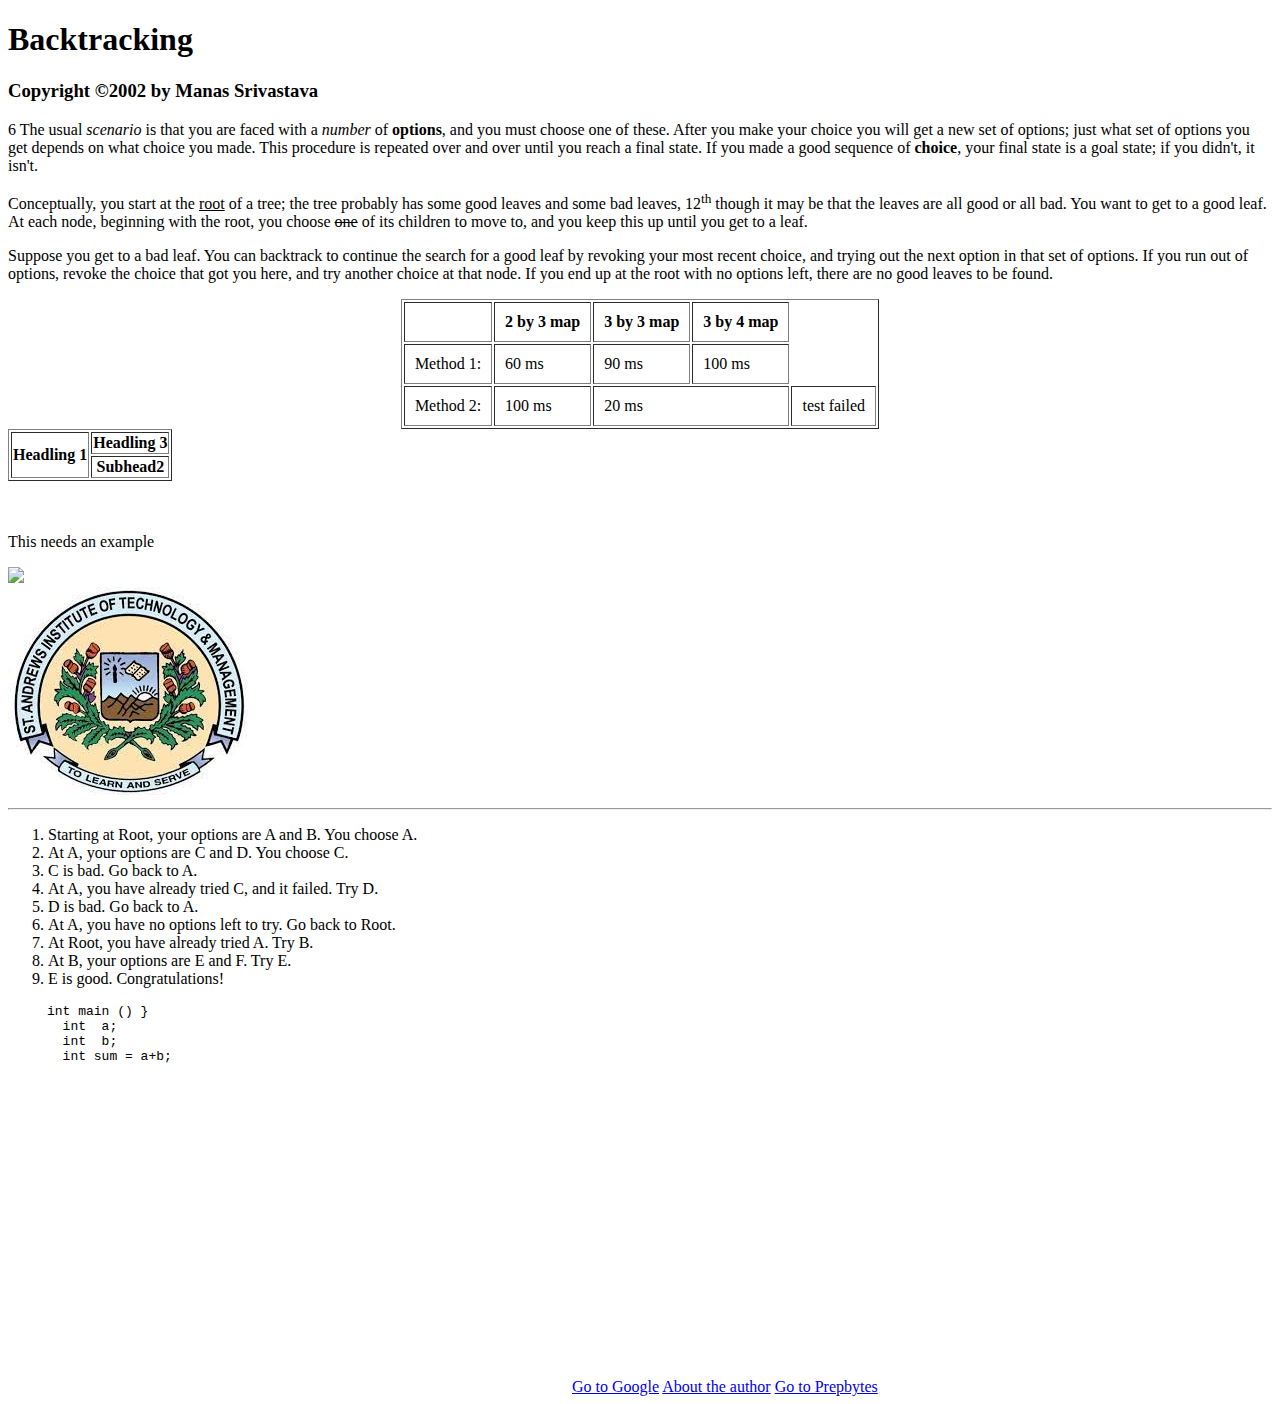
==== index.html @ b5cc72f6 "first commit" ====
<!DOCTYPE html>
<html lang="en">
    <head>
        <title>Mohit Srivastava</title>
    </head>
    <body>

</html><h1>Backtracking</h1>
<h3>Copyright ©2002 by Manas Srivastava</h3>
<p>6
 The usual <em>scenario</em> is that you are faced with a <i>number</i> of <b>options</b>, and you must choose one of these. After you make your choice you will get a new set of options; just what set of options you get depends on what choice you made. This procedure is repeated over and over until you reach a final state. If you made a good sequence of <strong>choice</strong>, your final state is a goal state; if you didn't, it isn't.
</p>
<p>
    Conceptually, you start at the <ins>root</ins> of a tree; the tree probably has some good leaves and some bad leaves, 12<sup>th</sup> though it may be that the leaves are all good or all bad. You want to get to a good leaf. At each node, beginning with the root, you choose <strike>one</strike> of its children to move to, and you keep this up until you get to a leaf.
</p>
<p>
    Suppose you get to a bad leaf. You can backtrack to continue the search for a good leaf by revoking your most recent choice, and trying out the next option in that set of options. If you run out of options, revoke the choice that got you here, and try another choice at that node. If you end up at the root with no options left, there are no good leaves to be found.
</p>
    <table border="1px" cellpadding="10px" cellspacind="10px" align="center">
        <thead>
            <tr>
                <th></th>
                <th>2 by 3 map</th>
                <th>3 by 3 map</th>
                <th>3 by 4 map</th>
            </tr>
        </thead>
         <tbody>
             <tr>
                 <td>Method 1:</td>
                 <td>60 ms</td>
                 <td>90 ms</td>
                 <td>100 ms</td>
               </tr>
               <tr>
                 <td>Method 2:</td>
                 <td>100 ms</td>
                 <td colspan="2">20 ms</td>
                 <td>test failed</td>
               </tr>
           </tbody>
         </table>

      <table border="1px">
        <thead>
             <tr>
                 <th rowspan="2">Headling 1</th>
                 <th rowspan=">Headling 2</th>
                 <th rowspan"2">Headling 3</th>
               </tr>
               <tr>
                   <th>Subhead2</th>
               </tr>
            </thead>
     </table>
     <br />
     <br />
<p>This needs an example</p>
<img
   src="https://www.cis.upenn.edu/~matuszek/cit594-2012/Pages/backtracking_files/treesearch.gif"
   />
 <br>
 <img src="image\download.jpg" />

 <hr>
<ol>
   <li>
       Starting at Root, your options are A and B. You choose A.</li>
   <li>
        At A, your options are C and D. You choose C.</li>
   <li>
       C is bad. Go back to A.</li>
   <li>
        At A, you have already tried C, and it failed. Try D.</li>
   <li>
        D is bad. Go back to A.</li>
   <li>
       At A, you have no options left to try. Go back to Root.</li>
   <li>
       At Root, you have already tried A. Try B.</li>
   <li>
       At B, your options are E and F. Try E.</li>
   <li>
       E is good. Congratulations!</li>
 </ol>  

 <pre>
     int main () }
       int  a;
       int  b;
       int sum = a+b;
</pre
     >    
     <iframe
      width="560"
      height="315" 
      src="https://www.youtube.com/embed/Ul_EM2xL_i4" 
      title="YouTube video player" 
      frameborder="0" 
      allow="accelerometer; autoplay; clipboard-write; encrypted-media; gyroscope; picture-in-picture" 
      allowfullscreen
    ></iframe>

     <a href="https://www.google.com/">Go to Google</a>
     <a href="author.html">About the author</a>
     <a href="https://www.prepbytes.com/">Go to Prepbytes</a>
 </body>
</html>
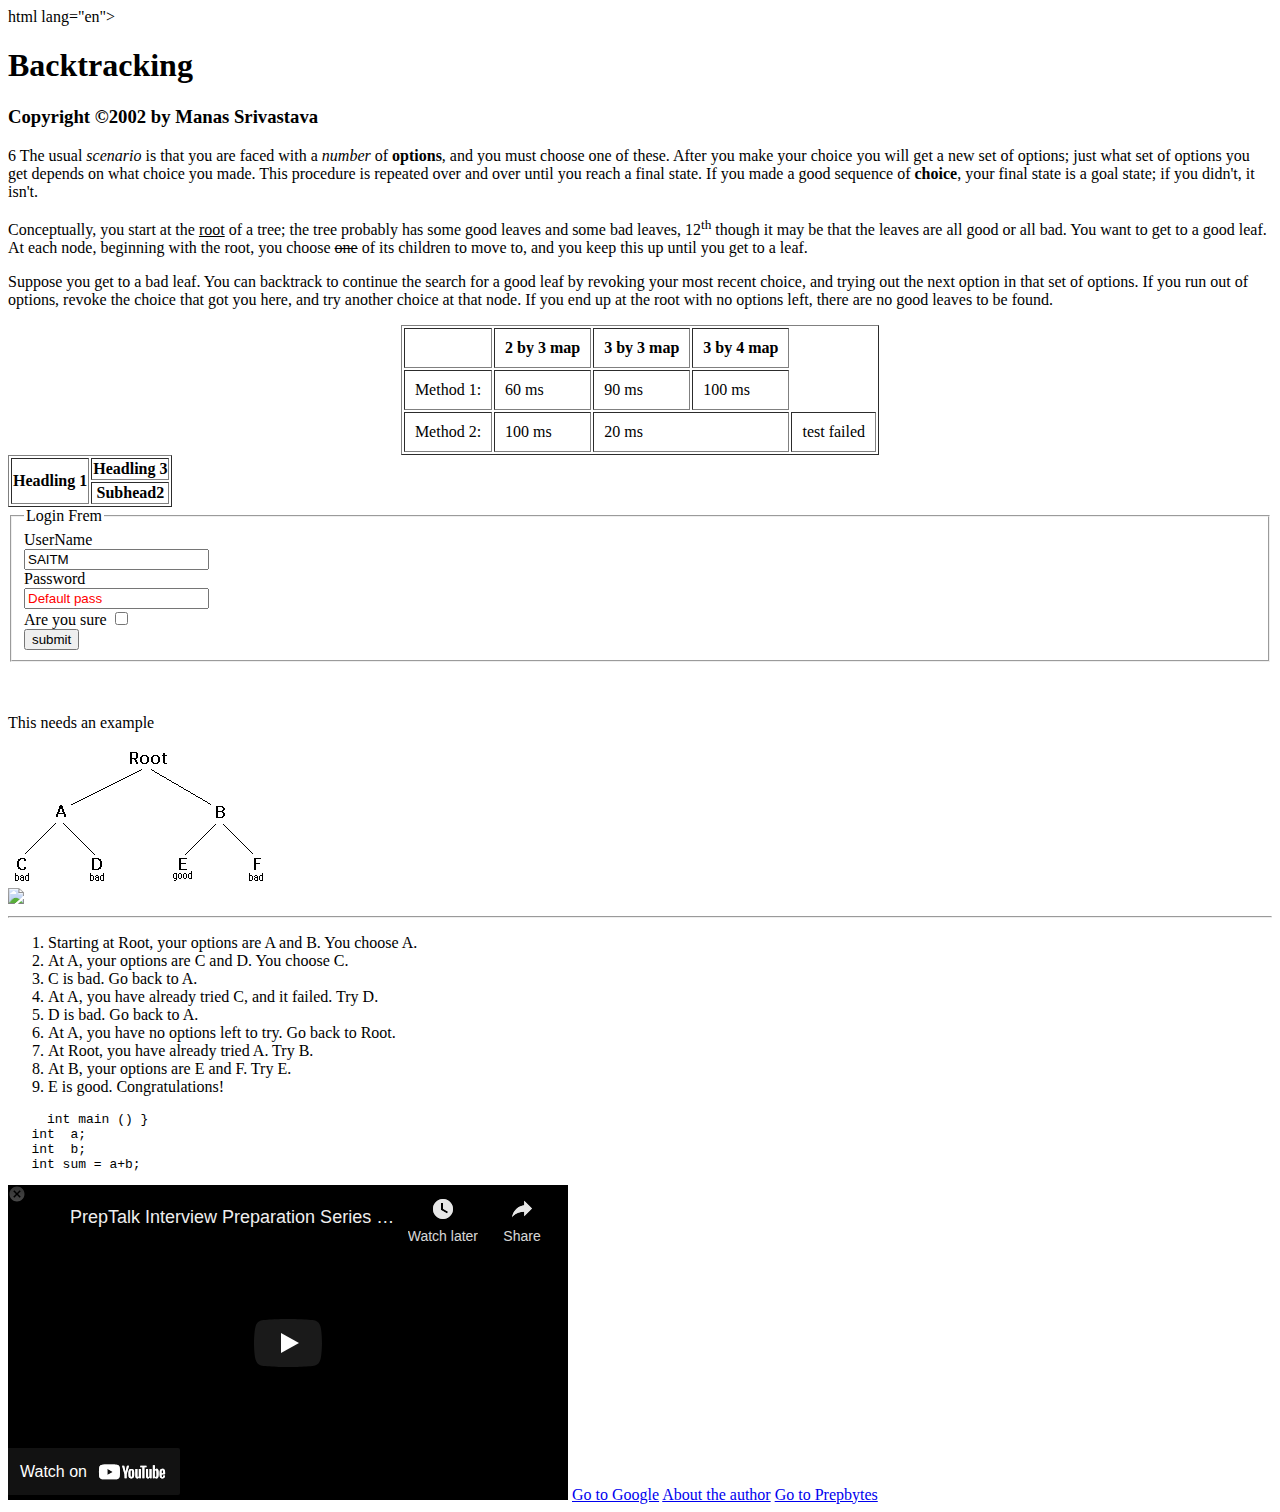
==== commit 6679e4f8: "first commit" ====
--- a/index.html
+++ b/index.html
@@ -1,108 +1,115 @@
 <!DOCTYPE html>
-<html lang="en">
-    <head>
-        <title>Mohit Srivastava</title>
-    </head>
-    <body>
+html lang="en"><head><meta http-equiv="Content-Type" content="text/html; charset=UTF-8">
+    <title>Mohit Srivastava</title>
+</head>
+<body>
 
-</html><h1>Backtracking</h1>
+<h1>Backtracking</h1>
 <h3>Copyright ©2002 by Manas Srivastava</h3>
 <p>6
- The usual <em>scenario</em> is that you are faced with a <i>number</i> of <b>options</b>, and you must choose one of these. After you make your choice you will get a new set of options; just what set of options you get depends on what choice you made. This procedure is repeated over and over until you reach a final state. If you made a good sequence of <strong>choice</strong>, your final state is a goal state; if you didn't, it isn't.
+The usual <em>scenario</em> is that you are faced with a <i>number</i> of <b>options</b>, and you must choose one of these. After you make your choice you will get a new set of options; just what set of options you get depends on what choice you made. This procedure is repeated over and over until you reach a final state. If you made a good sequence of <strong>choice</strong>, your final state is a goal state; if you didn't, it isn't.
 </p>
 <p>
-    Conceptually, you start at the <ins>root</ins> of a tree; the tree probably has some good leaves and some bad leaves, 12<sup>th</sup> though it may be that the leaves are all good or all bad. You want to get to a good leaf. At each node, beginning with the root, you choose <strike>one</strike> of its children to move to, and you keep this up until you get to a leaf.
+Conceptually, you start at the <ins>root</ins> of a tree; the tree probably has some good leaves and some bad leaves, 12<sup>th</sup> though it may be that the leaves are all good or all bad. You want to get to a good leaf. At each node, beginning with the root, you choose <strike>one</strike> of its children to move to, and you keep this up until you get to a leaf.
 </p>
 <p>
-    Suppose you get to a bad leaf. You can backtrack to continue the search for a good leaf by revoking your most recent choice, and trying out the next option in that set of options. If you run out of options, revoke the choice that got you here, and try another choice at that node. If you end up at the root with no options left, there are no good leaves to be found.
+Suppose you get to a bad leaf. You can backtrack to continue the search for a good leaf by revoking your most recent choice, and trying out the next option in that set of options. If you run out of options, revoke the choice that got you here, and try another choice at that node. If you end up at the root with no options left, there are no good leaves to be found.
 </p>
-    <table border="1px" cellpadding="10px" cellspacind="10px" align="center">
-        <thead>
-            <tr>
-                <th></th>
-                <th>2 by 3 map</th>
-                <th>3 by 3 map</th>
-                <th>3 by 4 map</th>
-            </tr>
+<table border="1px" cellpadding="10px" cellspacind="10px" align="center">
+    <thead>
+        <tr>
+            <th></th>
+            <th>2 by 3 map</th>
+            <th>3 by 3 map</th>
+            <th>3 by 4 map</th>
+        </tr>
+    </thead>
+     <tbody>
+         <tr>
+             <td>Method 1:</td>
+             <td>60 ms</td>
+             <td>90 ms</td>
+             <td>100 ms</td>
+           </tr>
+           <tr>
+             <td>Method 2:</td>
+             <td>100 ms</td>
+             <td colspan="2">20 ms</td>
+             <td>test failed</td>
+           </tr>
+       </tbody>
+     </table>
+
+  <table border="1px">
+    <thead>
+         <tr>
+             <th rowspan="2">Headling 1</th>
+             <th rowspan="&gt;Headling 2&lt;/th&gt;
+             &lt;th rowspan" 2"="">Headling 3</th>
+           </tr>
+           <tr>
+               <th>Subhead2</th>
+           </tr>
         </thead>
-         <tbody>
-             <tr>
-                 <td>Method 1:</td>
-                 <td>60 ms</td>
-                 <td>90 ms</td>
-                 <td>100 ms</td>
-               </tr>
-               <tr>
-                 <td>Method 2:</td>
-                 <td>100 ms</td>
-                 <td colspan="2">20 ms</td>
-                 <td>test failed</td>
-               </tr>
-           </tbody>
-         </table>
+ </table>
 
-      <table border="1px">
-        <thead>
-             <tr>
-                 <th rowspan="2">Headling 1</th>
-                 <th rowspan=">Headling 2</th>
-                 <th rowspan"2">Headling 3</th>
-               </tr>
-               <tr>
-                   <th>Subhead2</th>
-               </tr>
-            </thead>
-     </table>
-     <br />
-     <br />
+ <form>
+     <fieldset>
+         <legend>Login Frem</legend>
+        <label id="usernamelabel">UserName</label>
+        <br>
+        <input type="text" id="username" value="SAITM" ></input>
+        <br>
+
+        <label>Password</label>
+        <br>
+        <input type="text" value="Default pass" id="password" style="color: red;"></input>
+        <br>
+        <label>Are you sure</label>
+        <input type="checkbox">
+        <br>
+        <input type="button" value="submit">
+     </fieldset>
+ </form>
+ <br>
+ <br>
 <p>This needs an example</p>
-<img
-   src="https://www.cis.upenn.edu/~matuszek/cit594-2012/Pages/backtracking_files/treesearch.gif"
-   />
- <br>
- <img src="image\download.jpg" />
+<img src="./Mohit Srivastava_files/treesearch.gif">
+<br>
+<img src="C:\Users\Arun\Desktop\SAITM prepbytes\htmi_practice.webpage\image\download.jpg"/>
 
- <hr>
+<hr>
 <ol>
-   <li>
-       Starting at Root, your options are A and B. You choose A.</li>
-   <li>
-        At A, your options are C and D. You choose C.</li>
-   <li>
-       C is bad. Go back to A.</li>
-   <li>
-        At A, you have already tried C, and it failed. Try D.</li>
-   <li>
-        D is bad. Go back to A.</li>
-   <li>
-       At A, you have no options left to try. Go back to Root.</li>
-   <li>
-       At Root, you have already tried A. Try B.</li>
-   <li>
-       At B, your options are E and F. Try E.</li>
-   <li>
-       E is good. Congratulations!</li>
- </ol>  
+<li>
+   Starting at Root, your options are A and B. You choose A.</li>
+<li>
+    At A, your options are C and D. You choose C.</li>
+<li>
+   C is bad. Go back to A.</li>
+<li>
+    At A, you have already tried C, and it failed. Try D.</li>
+<li>
+    D is bad. Go back to A.</li>
+<li>
+   At A, you have no options left to try. Go back to Root.</li>
+<li>
+   At Root, you have already tried A. Try B.</li>
+<li>
+   At B, your options are E and F. Try E.</li>
+<li>
+   E is good. Congratulations!</li>
+</ol>  
 
- <pre>
-     int main () }
-       int  a;
-       int  b;
-       int sum = a+b;
-</pre
-     >    
-     <iframe
-      width="560"
-      height="315" 
-      src="https://www.youtube.com/embed/Ul_EM2xL_i4" 
-      title="YouTube video player" 
-      frameborder="0" 
-      allow="accelerometer; autoplay; clipboard-write; encrypted-media; gyroscope; picture-in-picture" 
-      allowfullscreen
-    ></iframe>
+<pre>     int main () }
+   int  a;
+   int  b;
+   int sum = a+b;
+</pre>    
+ <iframe width="560" height="315" src="./Mohit Srivastava_files/Ul_EM2xL_i4.html" title="YouTube video player" frameborder="0" allow="accelerometer; autoplay; clipboard-write; encrypted-media; gyroscope; picture-in-picture" allowfullscreen=""></iframe>
 
-     <a href="https://www.google.com/">Go to Google</a>
-     <a href="author.html">About the author</a>
-     <a href="https://www.prepbytes.com/">Go to Prepbytes</a>
- </body>
-</html>
+ <a href="https://www.google.com/">Go to Google</a>
+ <a href="https://akash203003.github.io/Akash203003/author.html">About the author</a>
+ <a href="https://www.prepbytes.com/">Go to Prepbytes</a>
+
+
+</body></html>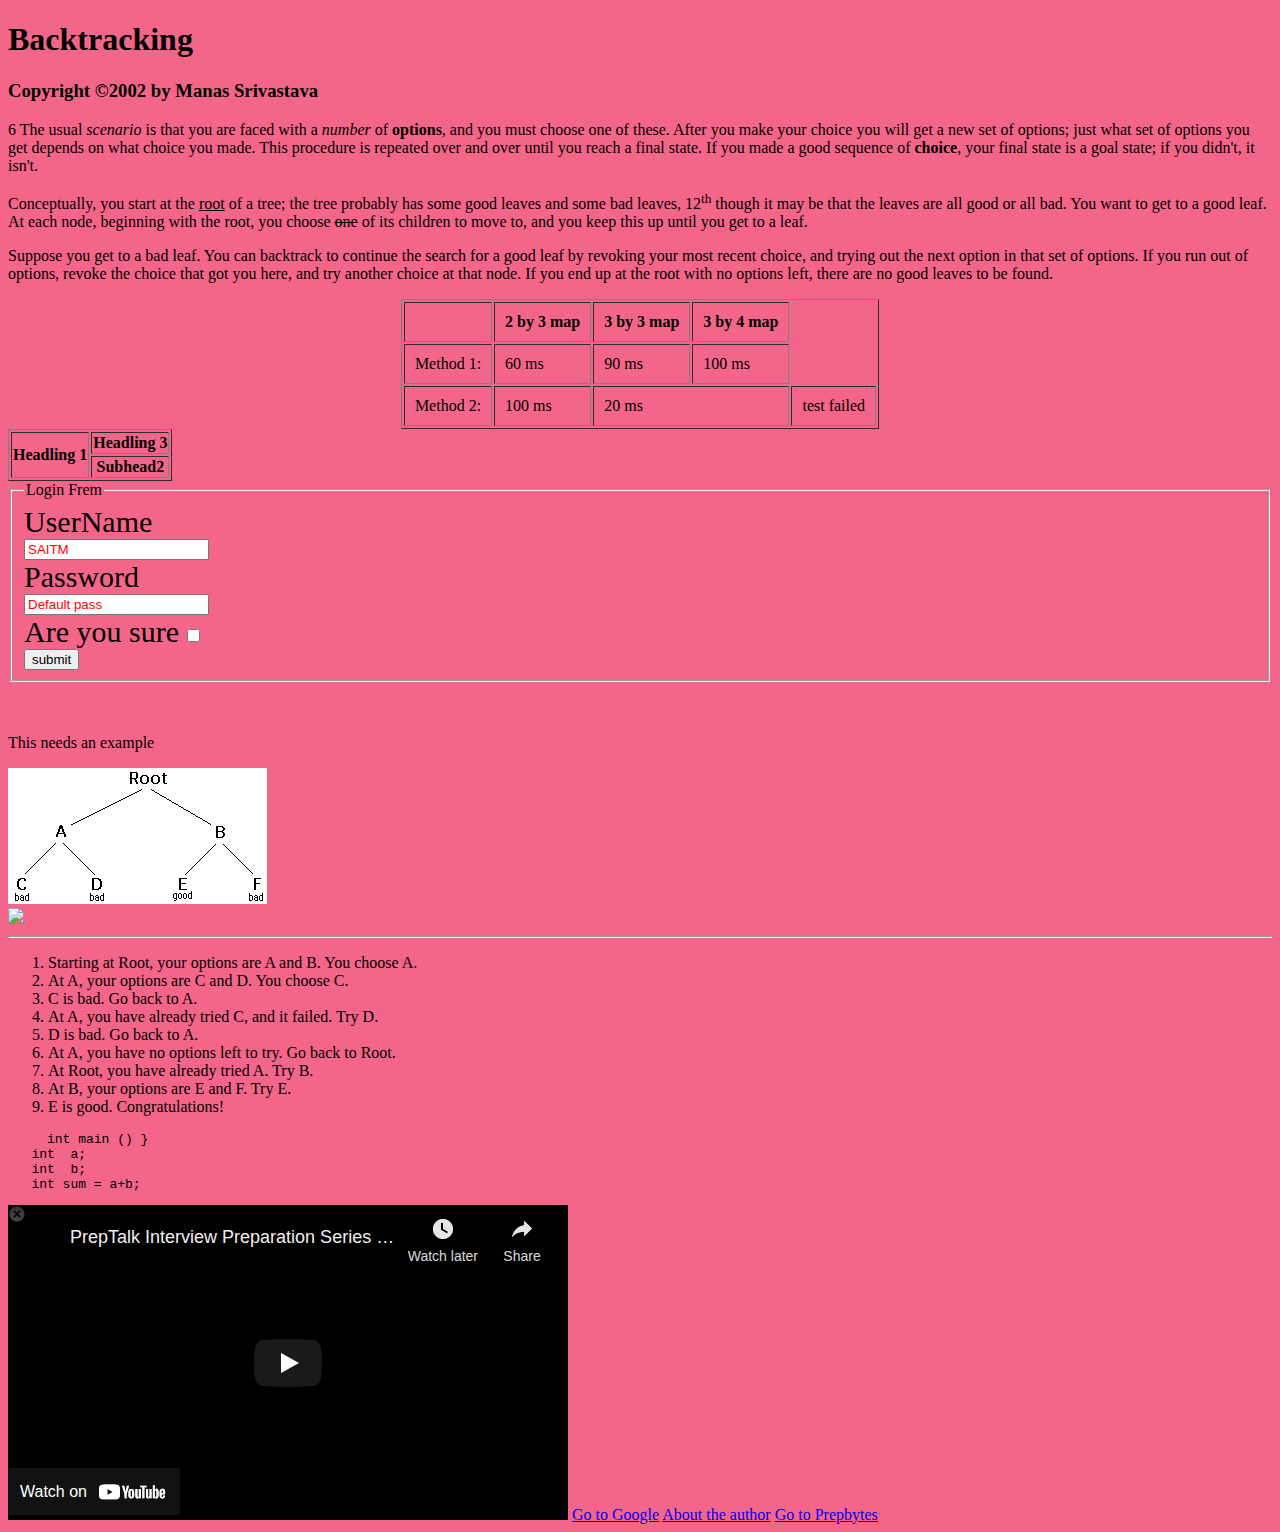
==== commit 5605953d: "first commit" ====
--- a/index.html
+++ b/index.html
@@ -1,6 +1,17 @@
 <!DOCTYPE html>
-html lang="en"><head><meta http-equiv="Content-Type" content="text/html; charset=UTF-8">
+<html lang="en">
+
+<head>
     <title>Mohit Srivastava</title>
+    <link rel="stylesheet" hre="external.css">
+    <style>
+        body{
+            background-color: rgb(243, 102, 137);
+        }
+        label{
+            font-size: 30px;
+        }
+    </style>
 </head>
 <body>
 
@@ -58,7 +69,7 @@
          <legend>Login Frem</legend>
         <label id="usernamelabel">UserName</label>
         <br>
-        <input type="text" id="username" value="SAITM" ></input>
+        <input type="text" id="username" value="SAITM" style="color:red" ></input>
         <br>
 
         <label>Password</label>
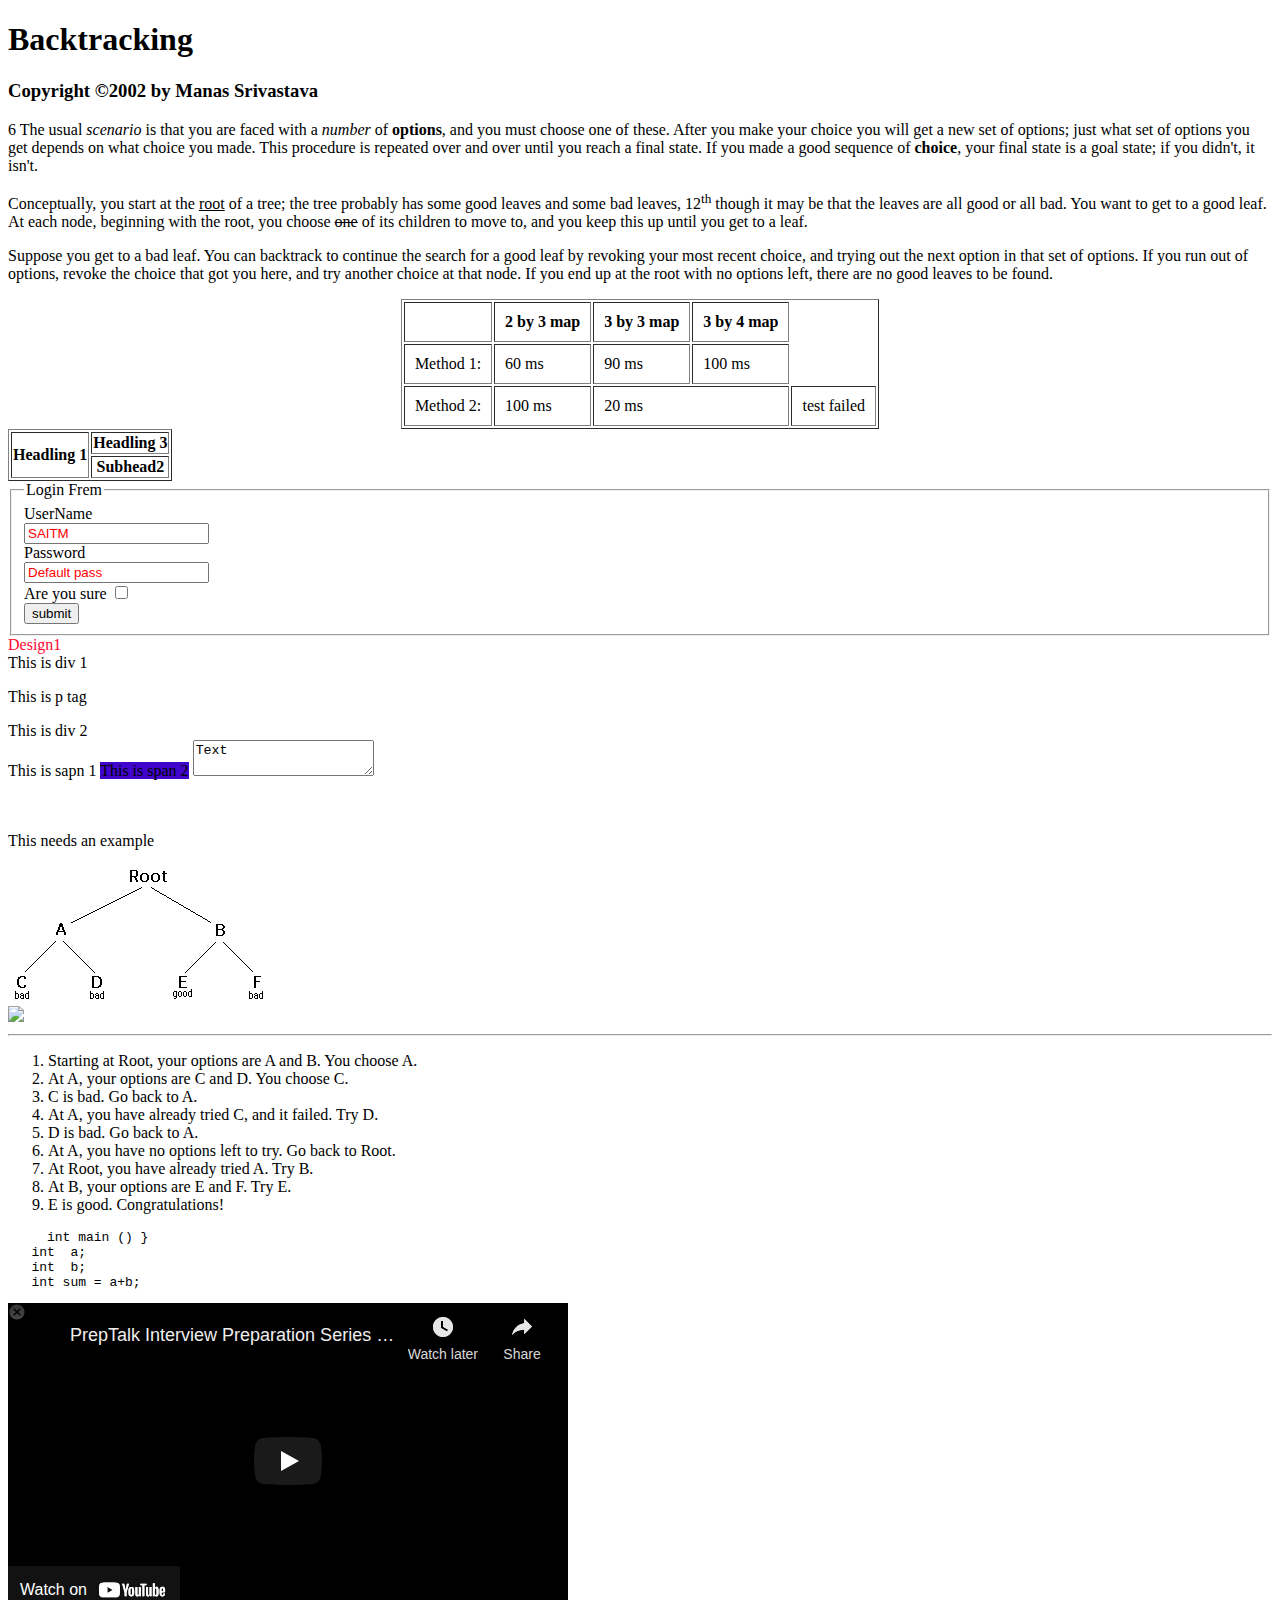
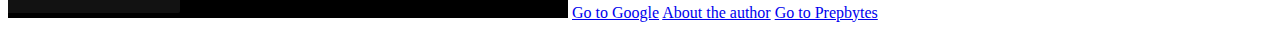
==== commit 3159aefc: "first" ====
--- a/index.html
+++ b/index.html
@@ -3,15 +3,13 @@
 
 <head>
     <title>Mohit Srivastava</title>
-    <link rel="stylesheet" hre="external.css">
+    <link rel="stylesheet" href="external.css">
     <style>
-        body{
-            background-color: rgb(243, 102, 137);
-        }
-        label{
-            font-size: 30px;
+        <label{
+            color: rgb(240, 25, 61);
         }
     </style>
+    <link rel="stylesheet" href="ect.css">
 </head>
 <body>
 
@@ -72,16 +70,27 @@
         <input type="text" id="username" value="SAITM" style="color:red" ></input>
         <br>
 
-        <label>Password</label>
+        <label id="password">Password</label>
         <br>
         <input type="text" value="Default pass" id="password" style="color: red;"></input>
         <br>
-        <label>Are you sure</label>
+        <label class="Sure">Are you sure</label>
         <input type="checkbox">
         <br>
         <input type="button" value="submit">
      </fieldset>
  </form>
+      
+    <label style="color:rgb(253, 7, 48);">Design1</label>
+
+    <div>This is div 1</div>
+    <p>This is p tag</p>
+    <div>This is div 2</div>
+
+    <span>This is sapn 1</span>
+    <span style="background-color:hsl(258, 95%, 41%)";> This is span 2</span>
+    <textarea>Text</textarea> 
+    <br>
  <br>
  <br>
 <p>This needs an example</p>
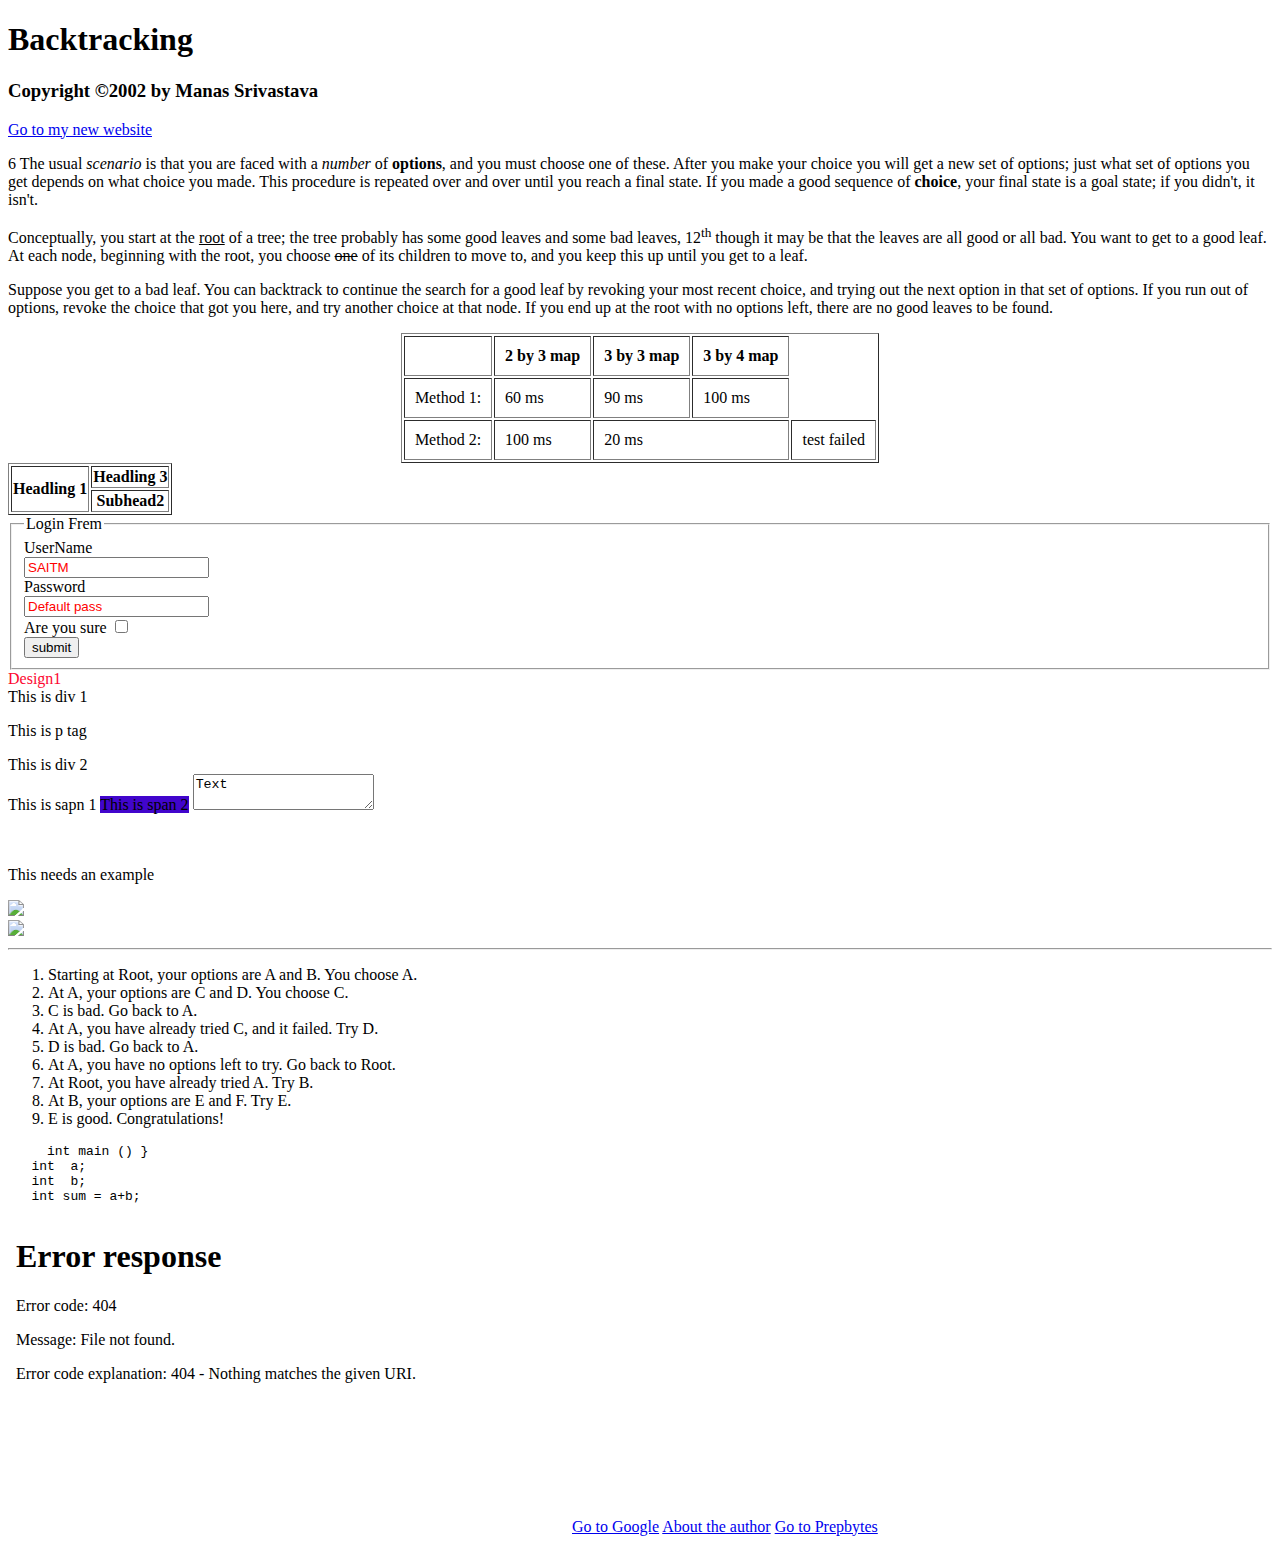
==== commit 48e1965b: "added webpage html" ====
--- a/index.html
+++ b/index.html
@@ -6,15 +6,17 @@
     <link rel="stylesheet" href="external.css">
     <style>
         <label{
-            color: rgb(240, 25, 61);
+            color: rgb(197, 19, 48);
         }
     </style>
     <link rel="stylesheet" href="ect.css">
 </head>
 <body>
-
+    
 <h1>Backtracking</h1>
 <h3>Copyright ©2002 by Manas Srivastava</h3>
+<a href="./Website.html">Go to my new website</a>
+<!----<a.href="./Website.html">Go to Website</a>-->
 <p>6
 The usual <em>scenario</em> is that you are faced with a <i>number</i> of <b>options</b>, and you must choose one of these. After you make your choice you will get a new set of options; just what set of options you get depends on what choice you made. This procedure is repeated over and over until you reach a final state. If you made a good sequence of <strong>choice</strong>, your final state is a goal state; if you didn't, it isn't.
 </p>
